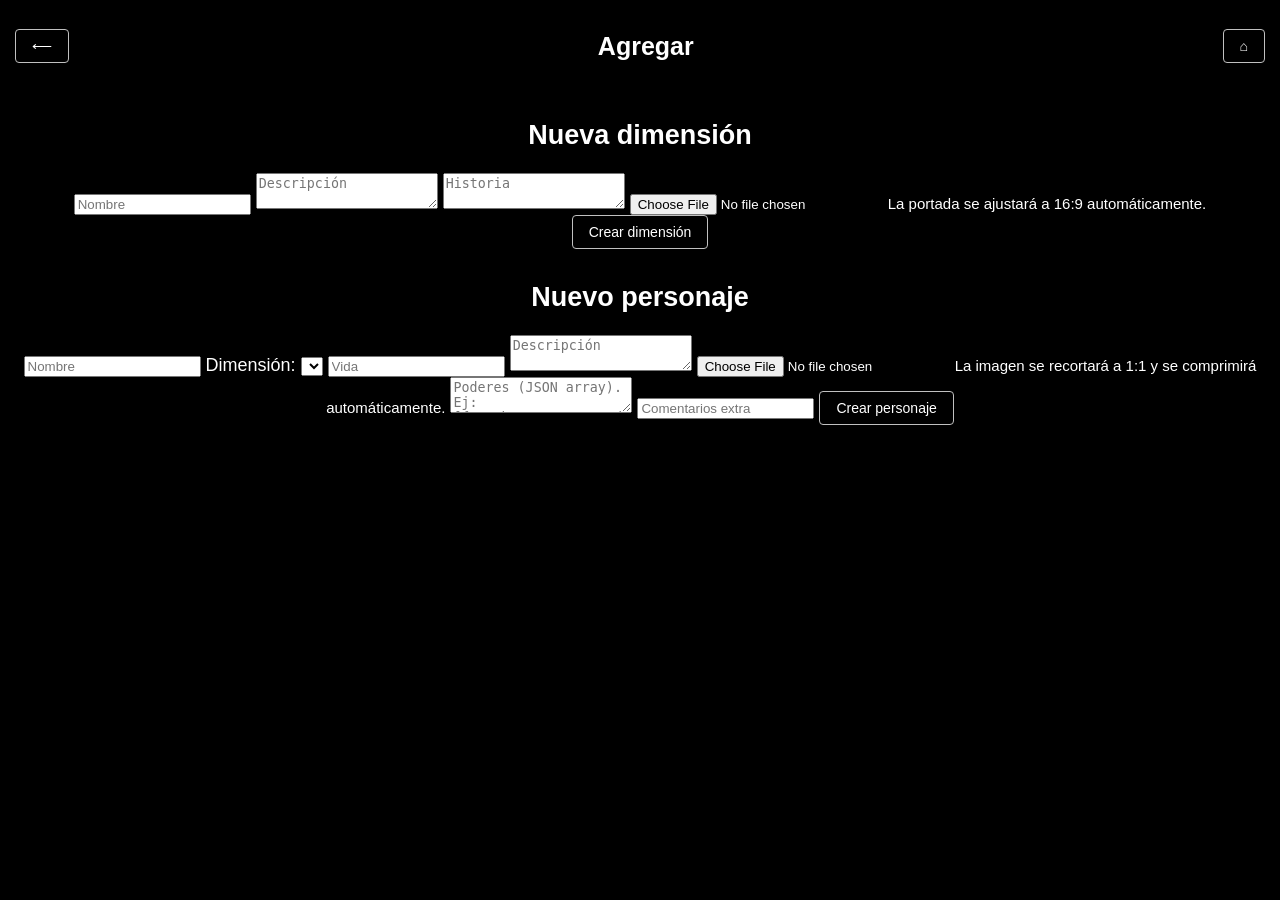
==== www/add.html @ 5c531b27 "Nuevo diseño Nuevo diseño. Pendiente navegacion entre paginas" ====
<!DOCTYPE html>
<html lang="es">
  <head>
    <meta charset="utf-8" />
    <meta name="viewport" content="width=device-width, initial-scale=1" />
    <title>Agregar • SayDim</title>
    <link rel="stylesheet" href="css/styles.css" />
  </head>
  <body data-page="add">
    <header>
      <button class="UpperButton" onclick="history.back()" title="Volver">
        ⟵
      </button>
      <h1>Agregar</h1>
      <button
        class="UpperButton"
        onclick="location.href='index.html'"
        title="Inicio"
      >
        ⌂
      </button>
    </header>

    <main>
      <section class="CharDetails" id="dimension-section">
        <h2>Nueva dimensión</h2>
        <form id="dimForm" class="form">
          <input type="text" name="name" placeholder="Nombre" required />
          <textarea name="description" placeholder="Descripción"></textarea>
          <textarea name="history" placeholder="Historia"></textarea>
          <input type="file" name="image" accept="image/*" required />
          <small>La portada se ajustará a 16:9 automáticamente.</small>
          <button type="submit" class="UpperButton">Crear dimensión</button>
        </form>
      </section>

      <section class="CharDetails" id="character-section">
        <h2>Nuevo personaje</h2>
        <form id="charForm" class="form">
          <input type="text" name="nombre" placeholder="Nombre" required />
          <label>
            Dimensión:
            <select name="dimension" id="charDim" required></select>
          </label>
          <input type="number" name="vida" placeholder="Vida" />
          <textarea name="descripcion" placeholder="Descripción"></textarea>
          <input type="file" name="foto" accept="image/*" required />
          <small
            >La imagen se recortará a 1:1 y se comprimirá
            automáticamente.</small
          >
          <textarea
            name="powers"
            placeholder='Poderes (JSON array). Ej: [{"nombre":"Fuego","descripcion":"Arde","daño":10}]'
          ></textarea>
          <input
            type="text"
            name="comentarios"
            placeholder="Comentarios extra"
          />
          <button type="submit" class="UpperButton">Crear personaje</button>
        </form>
      </section>
    </main>

    <script>(function(){ if(location.protocol==='file:') window.SAYDIM_MOCK = true; })();</script>
    <script src="js/mock.js"></script>
    <script src="js/app.js"></script>
  </body>
</html>
---- www/css/styles.css ----
body {
  background-color: #000000;
  font-family: Arial, sans-serif;
  color: #ffffff;
  margin: 5px;
}

header {
  padding: 10px;
  align-items: center;
  justify-content: space-between;
  display: flex;
  flex-direction: row;
  text-align: center;
  font-size: medium;
}

h1 {
  font-size: 25px;
}

h3 {
  padding-left: 10px;
}

nav {
  display: block;
  border-top: solid 1px #c0c0c0;
  border-bottom: solid 1px #c0c0c0;
  margin-bottom: 10px;
  padding-bottom: 10px;
}

.Banner {
  background-color: #333333;
  aspect-ratio: 16/9;
  margin: 10px;
  padding: 0;
  display: flex;
  align-items: center;
  justify-content: center;

  position: relative; /* contenedor posicionado */
  overflow: hidden; /* recorta la imagen dentro del banner */
}

.BannerImg {
  position: absolute;
  inset: 0; /* top:0; right:0; bottom:0; left:0 */
  width: 100%;
  height: 100%;
  object-fit: cover; /* llena el contenedor manteniendo proporción */
  display: block;
  z-index: 0;
}

.NombreDim {
  color: #fff;
  position: relative;
  z-index: 1; /* para que el texto esté encima de la imagen */
  background-color: #000000a0;
  font-weight: bold;
  padding: 0.5rem 3rem; /* espacio alrededor del texto */
  font-size: clamp(0.8rem, 1.7rem, 2.4rem);
  border-radius: 8px;
}

.CharList {
  display: flex;
  flex-direction: column;
  gap: 20px;
  justify-content: center;
}

.CharacterInList {
  display: flex;
  flex-direction: row;
}

.CharName {
  color: #ffffff;
  display: flex;
  text-align: center;
  align-items: center;
  margin: 0px 10px 0px 10px;
}

.CharImg {
  width: 30px;
  height: 30px;
  border-radius: 15px;
}

.UpperButton {
  background-color: #000000;
  color: #ffffff;
  border: solid 1px #c0c0c0;
  padding: 8px 16px;
  font-size: 14px;
  border-radius: 4px;
  cursor: pointer;
}

.CharMainImg {
  width: 200px;
  height: 200px;
  border-radius: 100px;
  display: block;
  margin-left: auto;
  margin-right: auto;
  margin-bottom: 20px;
}

.CharDetails {
  display: flex;
  flex-direction: column;
  align-items: center;
  text-align: center;
  margin-top: 10px;
  font-size: 18px;
}

/* Tablas de detalles y poderes */
.CharStats,
.Powers {
  width: 100%;
  border-collapse: collapse; /* colapsar bordes para que se vea uno solo */
  margin-top: 10px;
}

.CharStats th,
.CharStats td,
.Powers th,
.Powers td {
  border: 1px solid #c0c0c0; /* bordes visibles */
  padding: 8px 10px;
}

/* Alineación por columnas */
.CharStats th {
  text-align: left; /* columna izquierda */
}
.CharStats td {
  text-align: right; /* columna derecha */
}

/* En Powers: izquierda a la izquierda, derecha a la derecha */
.Powers th:first-child,
.Powers td:first-child {
  text-align: left;
}
.Powers th:nth-child(2),
.Powers td:nth-child(2),
.Powers th:nth-child(3),
.Powers td:nth-child(3) {
  text-align: right; /* daño y cooldown a la derecha */
}

/* Fila de descripción del poder debajo del nombre */
.PowerName {
  font-weight: 600;
}
.PowerDescription {
  font-size: 0.85em;
  color: #c0c0c0;
  text-align: left;
  background: #111111;
}

/* quitar subrayado y heredar color para enlaces dentro de .Banner */
.Banner a,
.Banner a:link,
.Banner a:visited,
.Banner a:hover,
.Banner a:active {
  text-decoration: none;
  color: inherit;
  display: block; /* permite que el enlace ocupe todo el banner */
}

/* enlaces dentro de la lista de personajes: quitar subrayado, heredar color
   y conservar layout flex (no usar display:block aquí porque .CharacterInList usa flex) */
.CharList a,
.CharList a:link,
.CharList a:visited,
.CharList a:hover,
.CharList a:active {
  text-decoration: none;
  color: inherit;
  display: flex;
  align-items: center;
}

/* mantener accesibilidad: foco visible para ambos casos */
.Banner a:focus,
.CharList a:focus {
  outline: 3px solid rgba(255, 255, 255, 0.2);
  outline-offset: 4px;
}
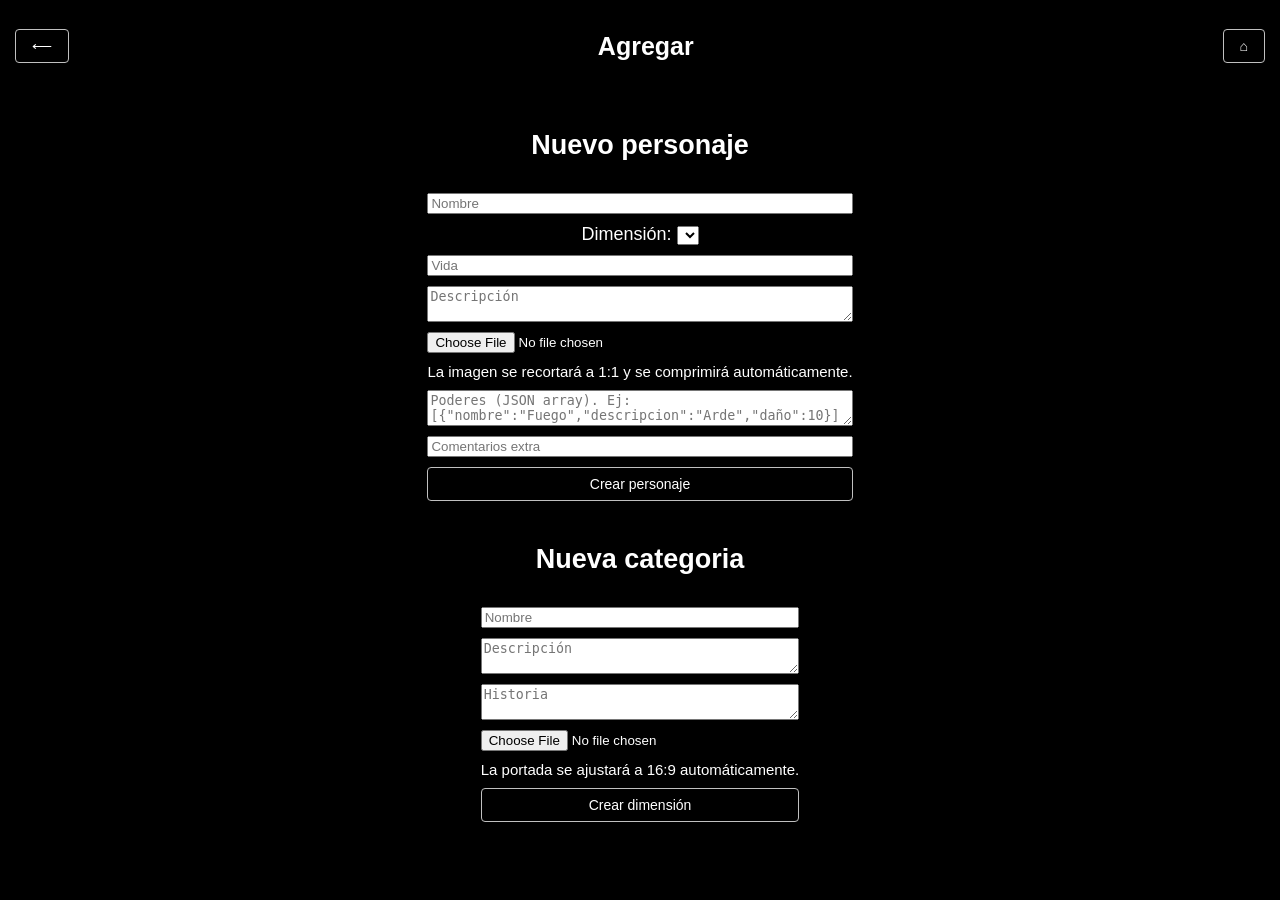
==== commit d927914a: "Mejora visual de formularios" ====
--- a/www/add.html
+++ b/www/add.html
@@ -22,21 +22,9 @@
     </header>
 
     <main>
-      <section class="CharDetails" id="dimension-section">
-        <h2>Nueva dimensión</h2>
-        <form id="dimForm" class="form">
-          <input type="text" name="name" placeholder="Nombre" required />
-          <textarea name="description" placeholder="Descripción"></textarea>
-          <textarea name="history" placeholder="Historia"></textarea>
-          <input type="file" name="image" accept="image/*" required />
-          <small>La portada se ajustará a 16:9 automáticamente.</small>
-          <button type="submit" class="UpperButton">Crear dimensión</button>
-        </form>
-      </section>
-
       <section class="CharDetails" id="character-section">
-        <h2>Nuevo personaje</h2>
         <form id="charForm" class="form">
+          <h2>Nuevo personaje</h2>
           <input type="text" name="nombre" placeholder="Nombre" required />
           <label>
             Dimensión:
@@ -60,10 +48,22 @@
           />
           <button type="submit" class="UpperButton">Crear personaje</button>
         </form>
+
+        <!-- <section class="CharDetails" id="dimension-section"> -->
+        <section id="dimension-section">
+          <form id="dimForm" class="form">
+            <h2>Nueva categoria</h2>
+            <input type="text" name="name" placeholder="Nombre" required />
+            <textarea name="description" placeholder="Descripción"></textarea>
+            <textarea name="history" placeholder="Historia"></textarea>
+            <input type="file" name="image" accept="image/*" required />
+            <small>La portada se ajustará a 16:9 automáticamente.</small>
+            <button type="submit" class="UpperButton">Crear dimensión</button>
+          </form>
+        </section>
       </section>
     </main>
 
-    <script>(function(){ if(location.protocol==='file:') window.SAYDIM_MOCK = true; })();</script>
     <script src="js/mock.js"></script>
     <script src="js/app.js"></script>
   </body>
--- a/www/css/styles.css
+++ b/www/css/styles.css
@@ -29,6 +29,13 @@
   border-bottom: solid 1px #c0c0c0;
   margin-bottom: 10px;
   padding-bottom: 10px;
+}
+
+form {
+  display: flex;
+  flex-direction: column;
+  gap: 10px;
+  margin-bottom: 20px;
 }
 
 .Banner {
@@ -118,6 +125,7 @@
   text-align: center;
   margin-top: 10px;
   font-size: 18px;
+  margin: 20px;
 }
 
 /* Tablas de detalles y poderes */
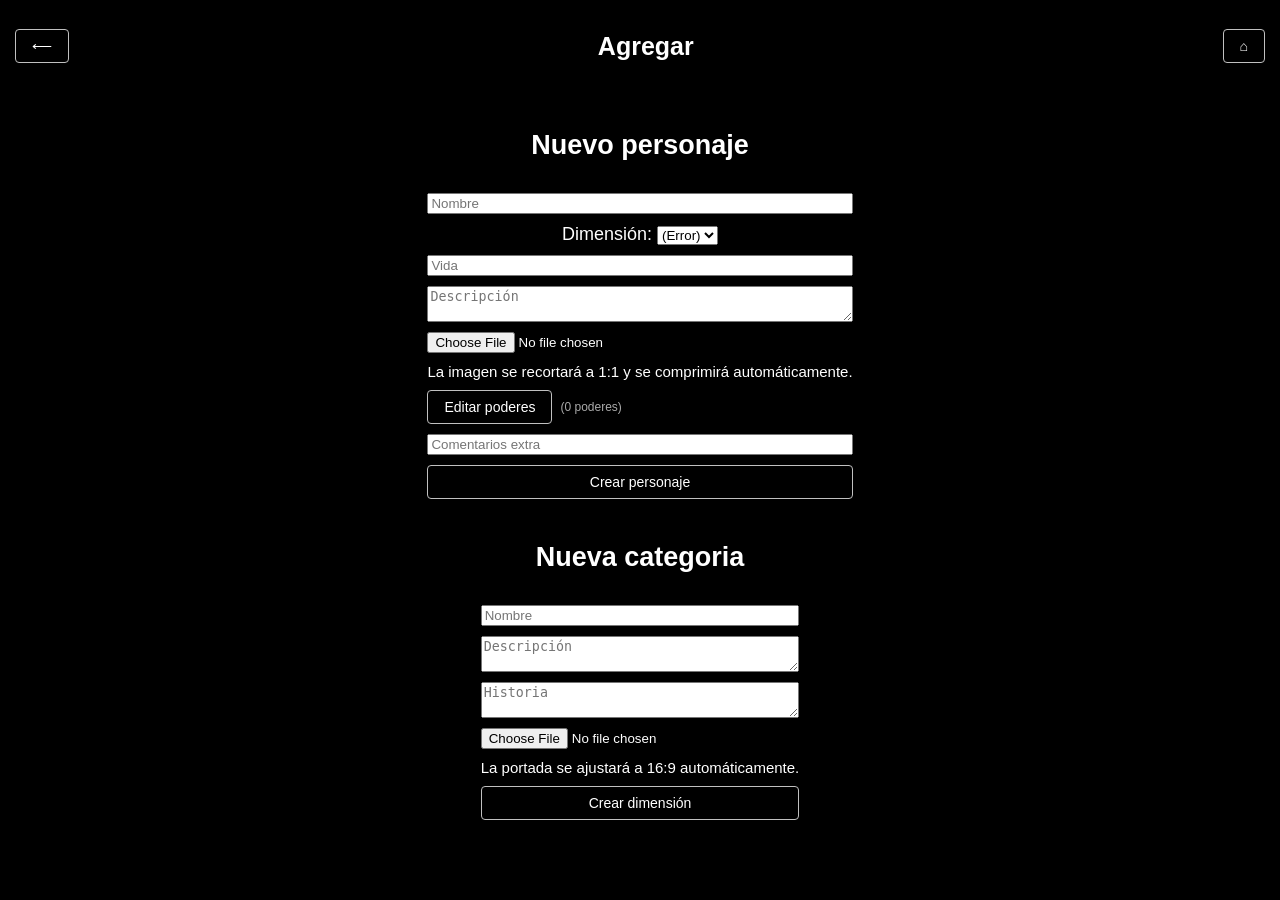
==== commit 3e8c615e: "Mejora a experiencia de usuario" ====
--- a/www/add.html
+++ b/www/add.html
@@ -37,10 +37,13 @@
             >La imagen se recortará a 1:1 y se comprimirá
             automáticamente.</small
           >
-          <textarea
-            name="powers"
-            placeholder='Poderes (JSON array). Ej: [{"nombre":"Fuego","descripcion":"Arde","daño":10}]'
-          ></textarea>
+          <div class="powersBuilder">
+            <button type="button" class="UpperButton" id="editPowersBtn">
+              Editar poderes
+            </button>
+            <small id="powersSummary">(0 poderes)</small>
+            <textarea name="powers" id="powersJson" hidden></textarea>
+          </div>
           <input
             type="text"
             name="comentarios"
@@ -62,6 +65,39 @@
           </form>
         </section>
       </section>
+      <div id="spinnerOverlay" style="display: none" aria-hidden="true">
+        <div class="spinner"></div>
+        <p>Cargando...</p>
+      </div>
+
+      <!-- Modal para construir poderes -->
+      <div
+        id="powersModal"
+        class="ModalOverlay"
+        style="display: none"
+        aria-hidden="true"
+        role="dialog"
+        aria-modal="true"
+      >
+        <div class="ModalContent">
+          <header class="ModalHeader">
+            <h3>Editar poderes</h3>
+          </header>
+          <div id="powersRows" class="PowersRows"></div>
+          <div class="ModalFooter">
+            <button type="button" class="UpperButton" id="addPowerRow">
+              + Agregar poder
+            </button>
+            <span class="ModalSpacer"></span>
+            <button type="button" class="UpperButton" id="cancelPowers">
+              Cancelar
+            </button>
+            <button type="button" class="UpperButton" id="savePowers">
+              Guardar
+            </button>
+          </div>
+        </div>
+      </div>
     </main>
 
     <script src="js/mock.js"></script>
--- a/www/css/styles.css
+++ b/www/css/styles.css
@@ -1,8 +1,136 @@
+/* La pc lo lee */
+
 body {
-  background-color: #000000;
+  background-color: #000;
   font-family: Arial, sans-serif;
   color: #ffffff;
   margin: 5px;
+}
+
+/* Spinner overlay */
+#spinnerOverlay {
+  position: fixed;
+  inset: 0;
+  background: rgba(0, 0, 0, 0.6);
+  display: none;
+  align-items: center;
+  justify-content: center;
+  gap: 12px;
+  z-index: 9999;
+  flex-direction: column;
+}
+.spinner {
+  width: 36px;
+  height: 36px;
+  border: 4px solid rgba(255, 255, 255, 0.2);
+  border-top-color: #fff;
+  border-radius: 50%;
+  animation: spin 1s linear infinite;
+}
+
+/* Modal Powers Builder */
+.ModalOverlay {
+  position: fixed;
+  inset: 0;
+  background: rgba(0, 0, 0, 0.75);
+  display: flex;
+  align-items: center;
+  justify-content: center;
+  z-index: 1200;
+  padding: 1rem;
+}
+.ModalContent {
+  background: #1e1e1e;
+  border: 1px solid #333;
+  border-radius: 8px;
+  width: min(900px, 100%);
+  max-height: 90vh;
+  overflow: hidden;
+  display: flex;
+  flex-direction: column;
+  box-shadow: 0 0 0 2px #222, 0 8px 24px rgba(0, 0, 0, 0.6);
+}
+.ModalHeader {
+  padding: 0.75rem 1rem;
+  border-bottom: 1px solid #333;
+}
+.ModalHeader h3 {
+  margin: 0;
+  font-size: 1.1rem;
+}
+.PowersRows {
+  padding: 0.75rem 1rem;
+  overflow-y: auto;
+  flex: 1;
+}
+.PowerRow {
+  display: grid;
+  grid-template-columns: repeat(auto-fill, minmax(160px, 1fr));
+  gap: 0.5rem;
+  background: #252525;
+  padding: 0.75rem;
+  border: 1px solid #333;
+  border-radius: 6px;
+  margin-bottom: 0.75rem;
+}
+.PowerRow input,
+.PowerRow textarea {
+  width: 100%;
+  background: #181818;
+  border: 1px solid #444;
+  color: #eee;
+  padding: 0.4rem 0.5rem;
+  border-radius: 4px;
+  font-size: 0.85rem;
+}
+.PowerRow textarea {
+  resize: vertical;
+  min-height: 56px;
+}
+.RemovePowerBtn {
+  background: #3a0000;
+  color: #f55;
+  border: 1px solid #600;
+  padding: 0.4rem 0.6rem;
+  border-radius: 4px;
+  cursor: pointer;
+  align-self: start;
+  font-size: 0.75rem;
+}
+.RemovePowerBtn:hover {
+  background: #550000;
+}
+.ModalFooter {
+  display: flex;
+  align-items: center;
+  gap: 0.5rem;
+  padding: 0.75rem 1rem;
+  border-top: 1px solid #333;
+  flex-wrap: wrap;
+}
+.ModalSpacer {
+  flex: 1;
+}
+.powersBuilder {
+  display: flex;
+  align-items: center;
+  gap: 0.5rem;
+  flex-wrap: wrap;
+}
+#powersSummary {
+  color: #aaa;
+  font-size: 0.75rem;
+}
+
+@media (max-width: 700px) {
+  .PowerRow {
+    grid-template-columns: 1fr;
+  }
+}
+@keyframes spin {
+  to {
+    transform: rotate(360deg);
+  }
 }
 
 header {
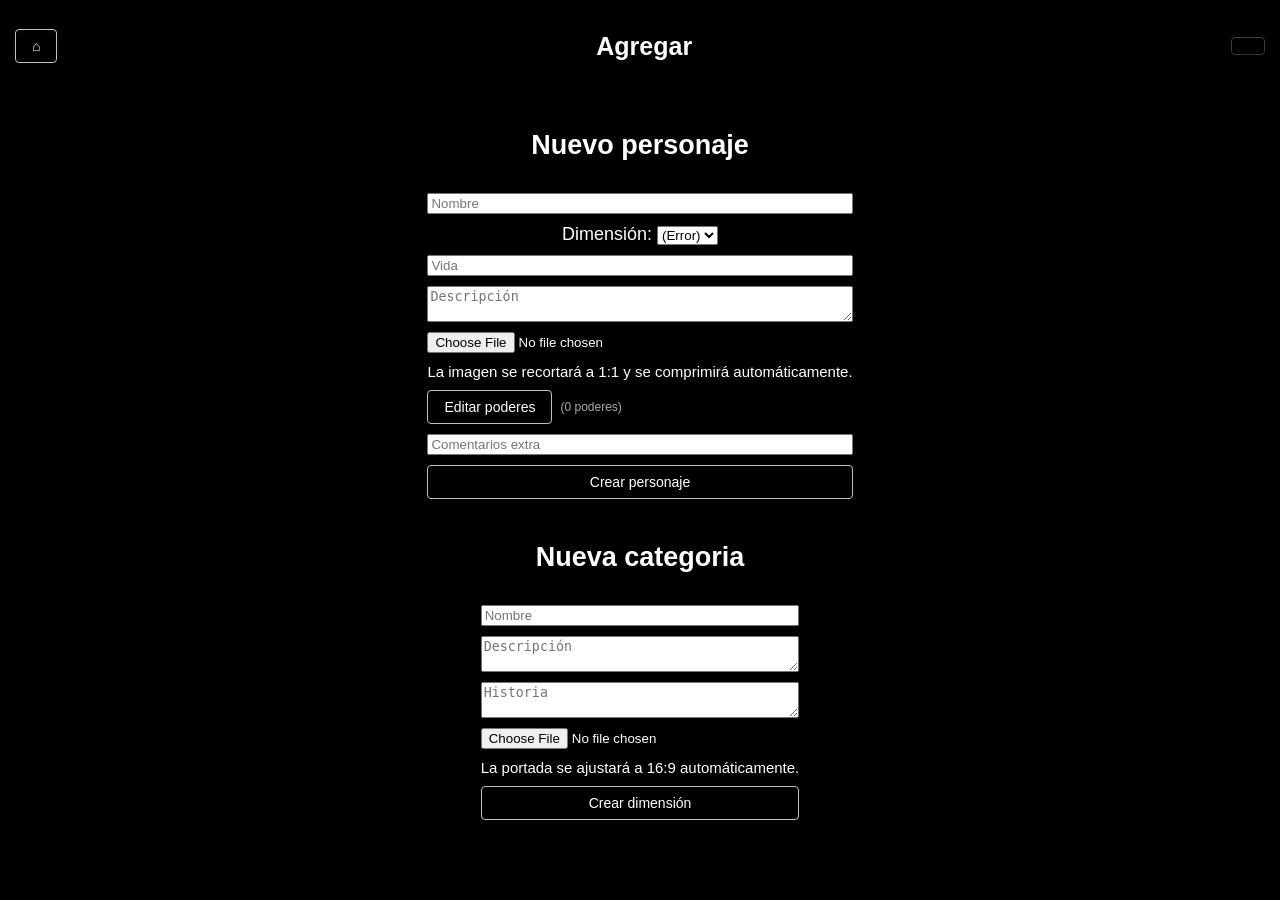
==== commit fbc22ea4: "Fix en creacion de categorias y personajes" ====
--- a/www/add.html
+++ b/www/add.html
@@ -8,10 +8,6 @@
   </head>
   <body data-page="add">
     <header>
-      <button class="UpperButton" onclick="history.back()" title="Volver">
-        ⟵
-      </button>
-      <h1>Agregar</h1>
       <button
         class="UpperButton"
         onclick="location.href='index.html'"
@@ -19,6 +15,8 @@
       >
         ⌂
       </button>
+      <h1>Agregar</h1>
+      <span class="UpperButton" aria-hidden="true" style="opacity: 0.3"></span>
     </header>
 
     <main>
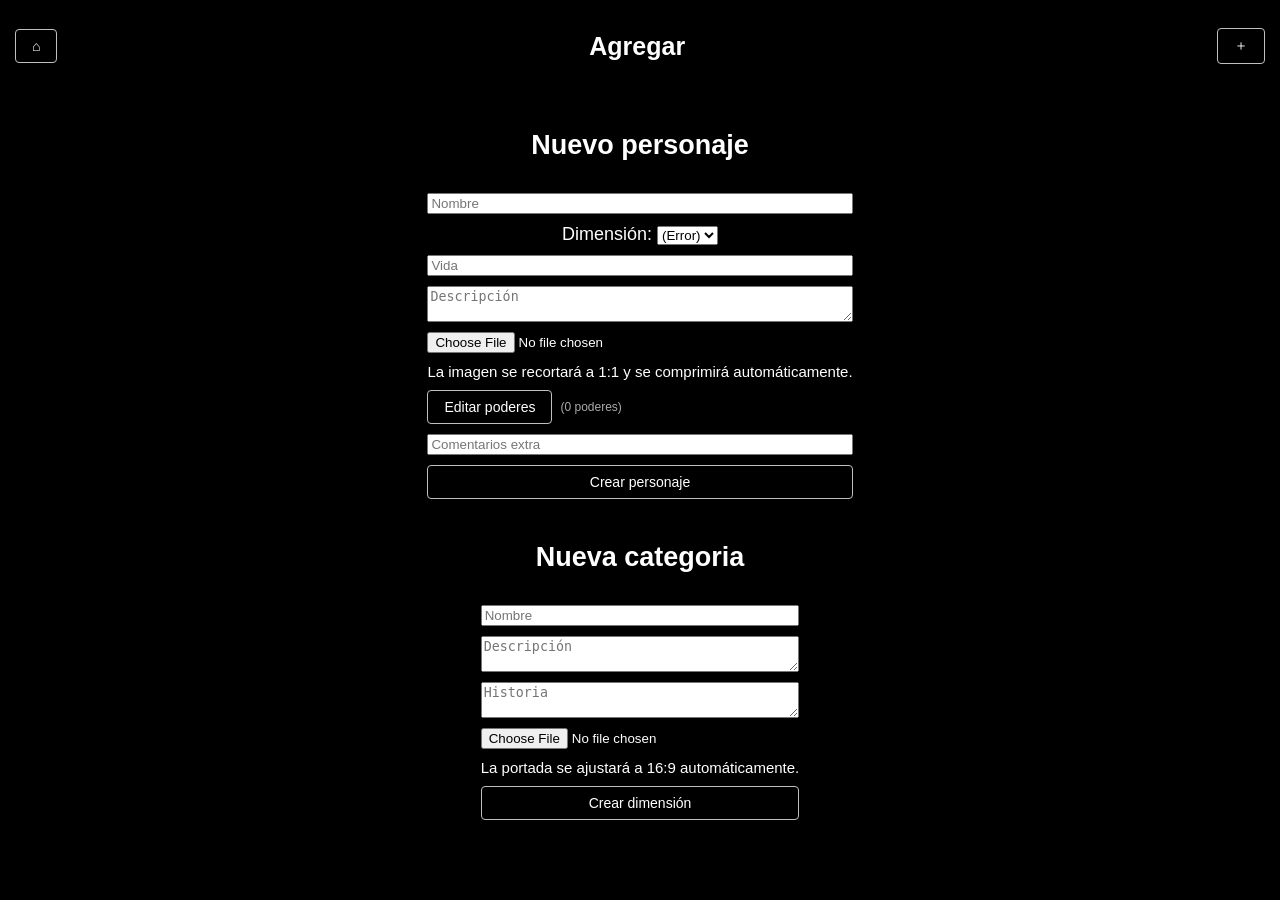
==== commit 37bda3e4: "Limpieza y correcciones menores" ====
--- a/www/add.html
+++ b/www/add.html
@@ -16,7 +16,13 @@
         ⌂
       </button>
       <h1>Agregar</h1>
-      <span class="UpperButton" aria-hidden="true" style="opacity: 0.3"></span>
+      <button
+        class="UpperButton"
+        onclick="location.href='add.html'"
+        title="Agregar"
+      >
+        ＋
+      </button>
     </header>
 
     <main>
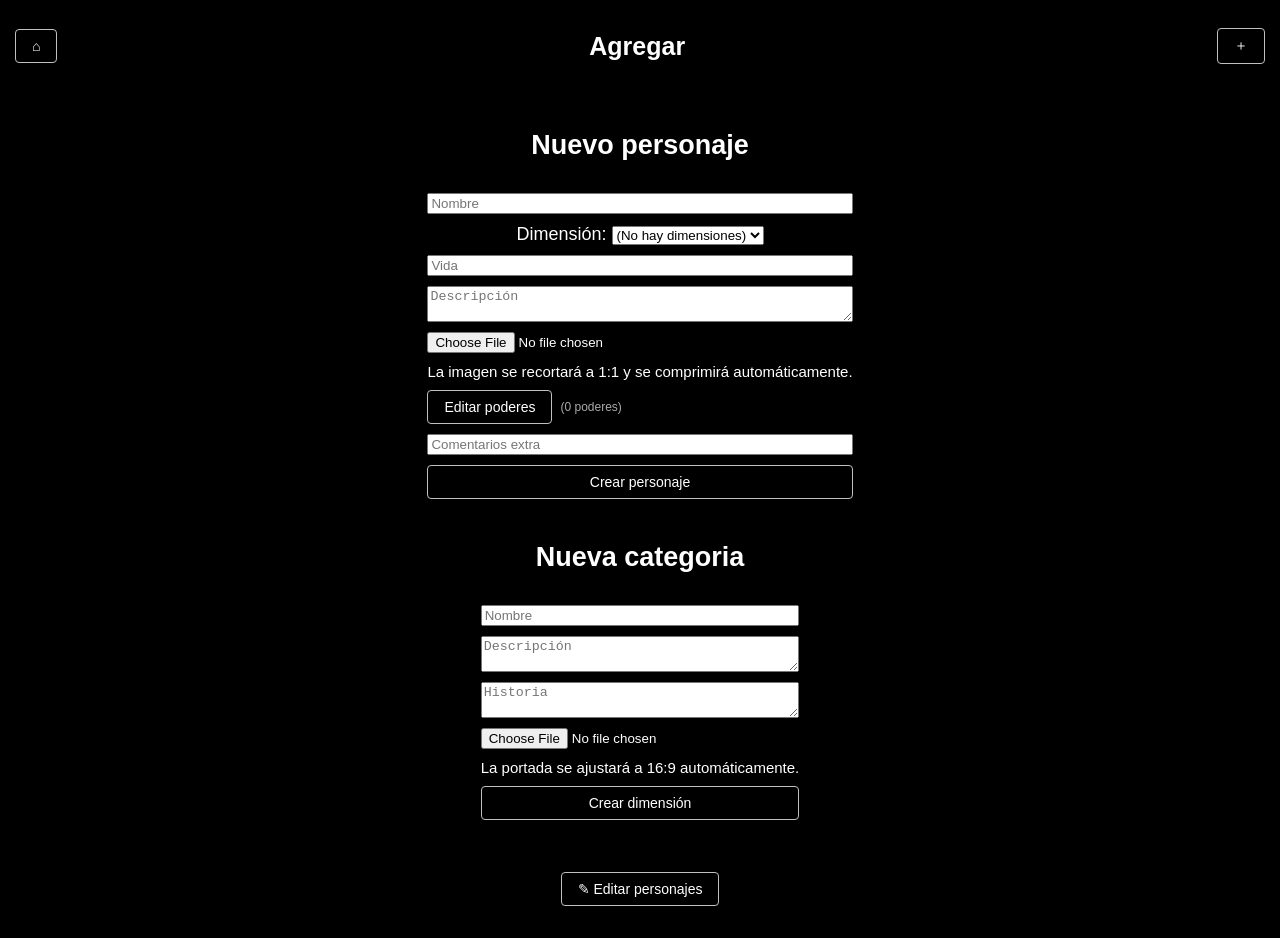
==== commit 0abeb45d: "Edicion de personajes" ====
--- a/www/add.html
+++ b/www/add.html
@@ -103,6 +103,119 @@
         </div>
       </div>
     </main>
+    <footer style="margin: 2rem 0; text-align: center">
+      <button
+        type="button"
+        class="UpperButton"
+        id="openCharactersEditor"
+        title="Editar personajes existentes"
+      >
+        ✎ Editar personajes
+      </button>
+    </footer>
+
+    <!-- Modal editor de personajes -->
+    <div
+      id="charactersModal"
+      class="ModalOverlay"
+      style="display: none"
+      role="dialog"
+      aria-modal="true"
+      aria-labelledby="charEditorTitle"
+    >
+      <div class="ModalContent" style="max-width: 1100px">
+        <header class="ModalHeader">
+          <h3 id="charEditorTitle" style="margin: 0">Editor de personajes</h3>
+        </header>
+        <div
+          style="
+            display: flex;
+            flex-direction: row;
+            gap: 1rem;
+            padding: 0.75rem 1rem;
+            max-height: 70vh;
+            overflow: hidden;
+          "
+        >
+          <aside
+            style="
+              flex: 0 0 280px;
+              overflow-y: auto;
+              border-right: 1px solid #333;
+              padding-right: 0.5rem;
+            "
+            id="charListPanel"
+            aria-label="Lista de personajes"
+          ></aside>
+          <section
+            style="
+              flex: 1;
+              display: flex;
+              flex-direction: column;
+              gap: 0.5rem;
+              overflow-y: auto;
+            "
+            id="charEditPanel"
+          >
+            <div
+              style="
+                display: grid;
+                grid-template-columns: repeat(auto-fill, minmax(160px, 1fr));
+                gap: 0.5rem;
+              "
+              id="charFields"
+            >
+              <input type="text" id="editNombre" placeholder="Nombre" />
+              <input type="number" id="editVida" placeholder="Vida" />
+              <input
+                type="text"
+                id="editDimension"
+                placeholder="Dimensión"
+                disabled
+              />
+              <input type="text" id="editId" placeholder="ID" disabled />
+            </div>
+            <textarea
+              id="editDescripcion"
+              placeholder="Descripción"
+              style="min-height: 70px"
+            ></textarea>
+            <textarea
+              id="editComentarios"
+              placeholder="Comentarios"
+              style="min-height: 50px"
+            ></textarea>
+            <label style="font-size: 0.8rem; opacity: 0.85"
+              >Poderes (JSON Array)
+              <textarea
+                id="editPowersJSON"
+                style="min-height: 140px"
+                placeholder='[
+  {"nombre":"Ataque","descripcion":"...","daño":"1d6","cooldown":"—"}
+]'
+              ></textarea>
+            </label>
+            <small id="charEditHint" style="opacity: 0.7"
+              >Selecciona un personaje a la izquierda para editar. Guarda el
+              personaje y luego "Guardar archivo" para aplicar en la tarjeta
+              SD.</small
+            >
+          </section>
+        </div>
+        <div class="ModalFooter">
+          <button type="button" class="UpperButton" id="closeCharactersEditor">
+            Cerrar
+          </button>
+          <span class="ModalSpacer"></span>
+          <button type="button" class="UpperButton" id="saveCharacterChanges">
+            Guardar personaje
+          </button>
+          <button type="button" class="UpperButton" id="saveCharactersFile">
+            Guardar archivo
+          </button>
+        </div>
+      </div>
+    </div>
 
     <script src="js/mock.js"></script>
     <script src="js/app.js"></script>
--- a/www/css/styles.css
+++ b/www/css/styles.css
@@ -1,4 +1,4 @@
-/* La pc lo lee */
+/* Estilos base */
 
 body {
   background-color: #000;
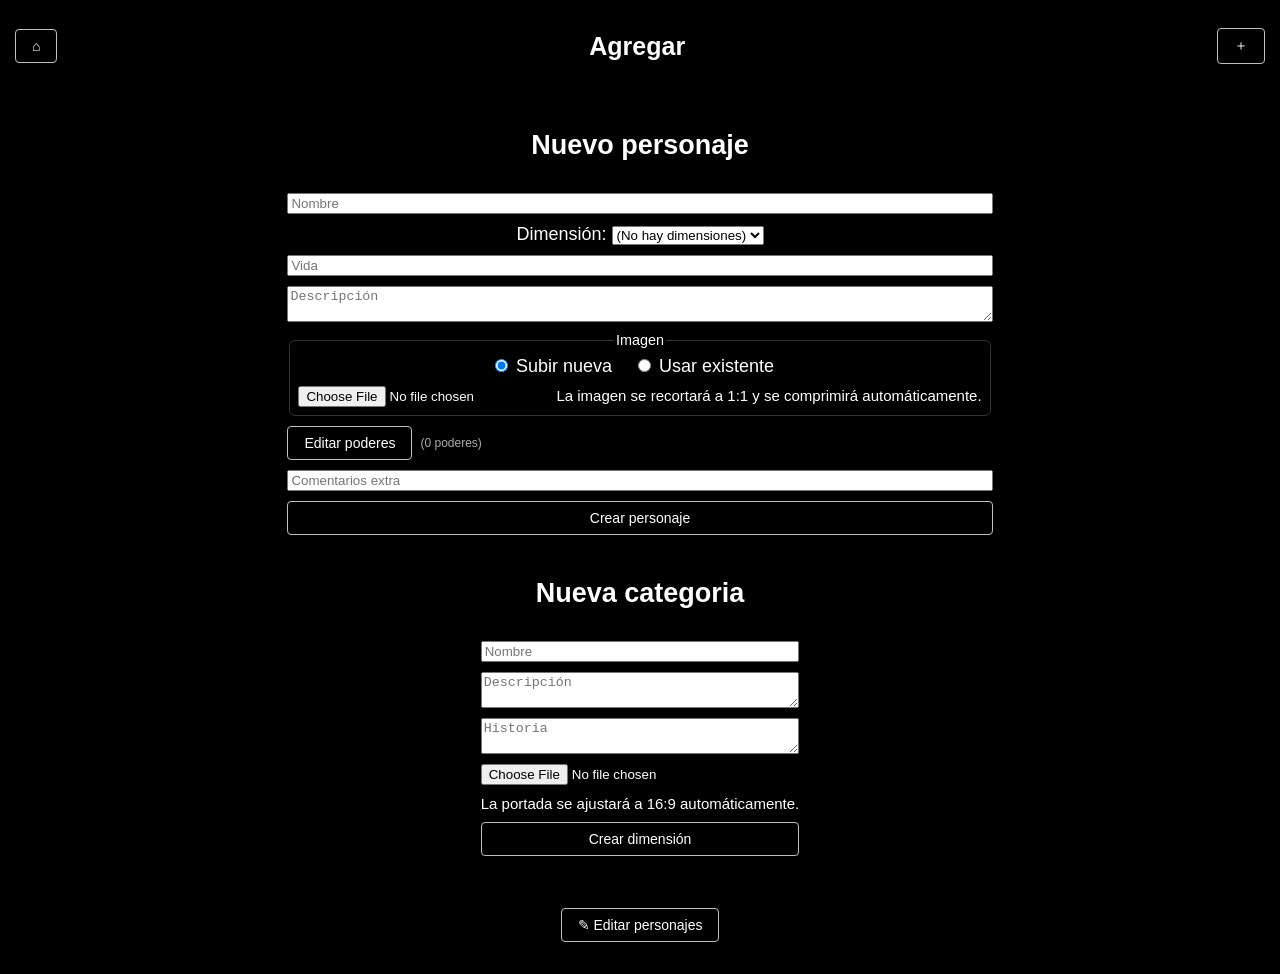
==== commit df898e0c: "Crear personajes desde imagenes existentes" ====
--- a/www/add.html
+++ b/www/add.html
@@ -36,11 +36,48 @@
           </label>
           <input type="number" name="vida" placeholder="Vida" />
           <textarea name="descripcion" placeholder="Descripción"></textarea>
-          <input type="file" name="foto" accept="image/*" required />
-          <small
-            >La imagen se recortará a 1:1 y se comprimirá
-            automáticamente.</small
+          <fieldset
+            id="imageSourceGroup"
+            style="border: 1px solid #333; padding: 0.5rem; border-radius: 6px"
           >
+            <legend style="font-size: 0.9rem">Imagen</legend>
+            <label style="display: inline-block; margin-right: 1rem">
+              <input type="radio" name="imageSource" value="new" checked />
+              Subir nueva
+            </label>
+            <label style="display: inline-block; margin-right: 1rem">
+              <input type="radio" name="imageSource" value="existing" /> Usar
+              existente
+            </label>
+            <div id="newImageInputs" style="margin-top: 0.5rem">
+              <input type="file" name="foto" id="fotoInput" accept="image/*" />
+              <small
+                >La imagen se recortará a 1:1 y se comprimirá
+                automáticamente.</small
+              >
+            </div>
+            <div
+              id="existingImageInputs"
+              style="display: none; margin-top: 0.5rem"
+            >
+              <select id="existingImageSelect">
+                <option value="">(Cargando imágenes...)</option>
+              </select>
+              <div style="margin-top: 0.5rem">
+                <img
+                  id="existingImagePreview"
+                  alt="Preview"
+                  style="
+                    max-width: 120px;
+                    display: none;
+                    border: 1px solid #333;
+                    border-radius: 4px;
+                  "
+                />
+              </div>
+              <small>Selecciona una imagen previamente subida.</small>
+            </div>
+          </fieldset>
           <div class="powersBuilder">
             <button type="button" class="UpperButton" id="editPowersBtn">
               Editar poderes
